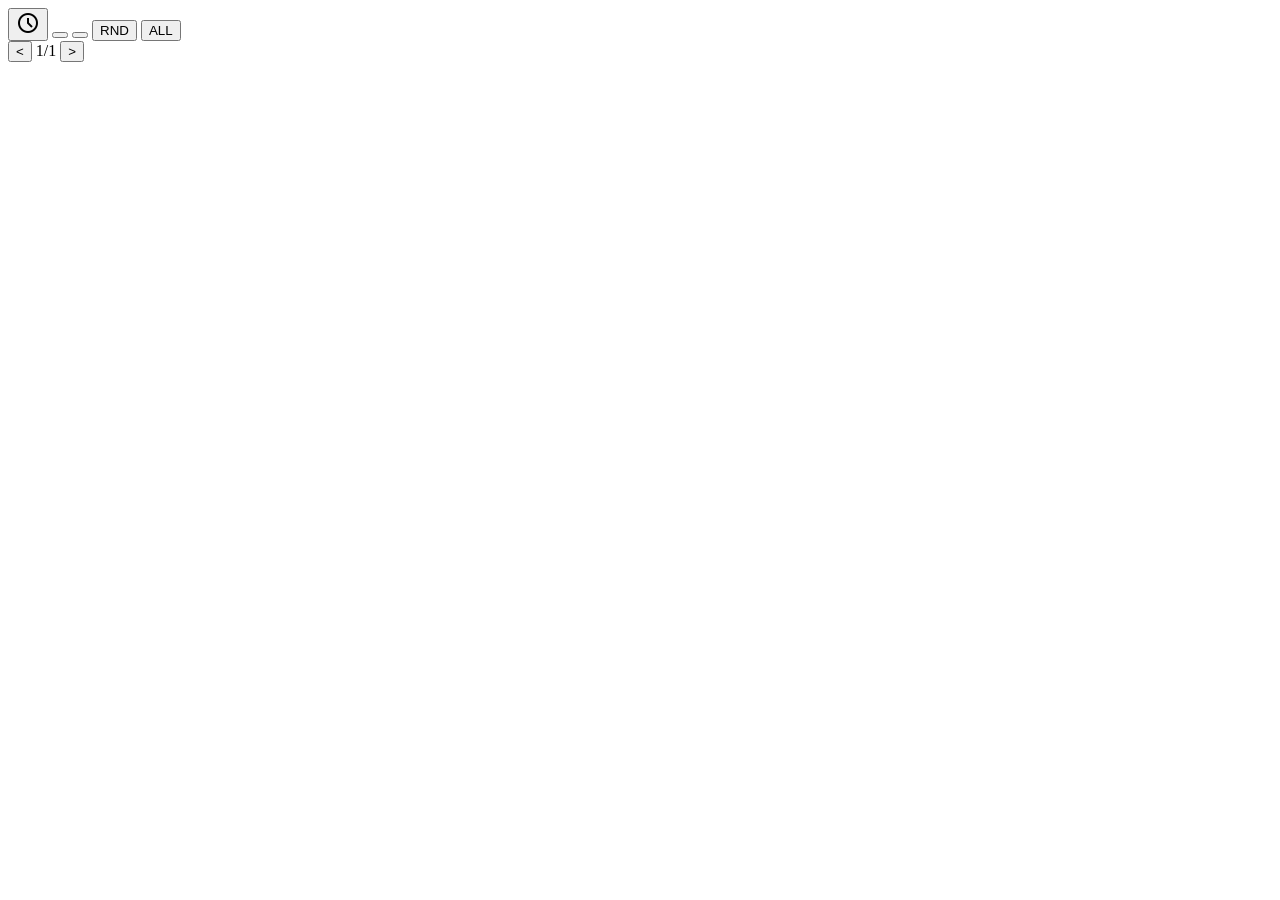
==== index.html @ caab001d "init" ====
<!DOCTYPE html>
<html lang="ru">
<head>
    <meta charset="UTF-8">
    <meta name="viewport" content="width=device-width, initial-scale=1.0">
    <title>Cardiff</title>
    <link rel="stylesheet" href="/cardiff/themes/styles.css">
    <link href="https://fonts.googleapis.com/css2?family=Material+Symbols+Outlined" rel="stylesheet">
    <script src="/cardiff/questions/kafka.js" defer></script>
    <script src="/cardiff/scripts/grades.js" defer></script>
    <script src="/cardiff/scripts/init-switch_modes-flip.js" defer></script>
</head>
<body>
    <main>
        <section class="all-cards"></section>
    </main>

    <div class="bottom-bar">
        <nav class="order-switch" role="group" aria-label="Порядок карточек">
            <button type="button" class="order-switch__btn" data-mode="all" aria-pressed="true" aria-label="По Эббингаузу">
                <span class="material-symbols-outlined order-switch__icon" aria-hidden="true">schedule</span>
            </button>
            <button type="button" class="order-switch__btn order-switch__btn--grey" data-mode="grey" aria-pressed="false" aria-label="Только серые">
                <span class="order-switch__swatch" aria-hidden="true"></span>
            </button>
            <button type="button" class="order-switch__btn order-switch__btn--red" data-mode="red" aria-pressed="false" aria-label="Только красные">
                <span class="order-switch__swatch" aria-hidden="true"></span>
            </button>
            <button type="button" class="order-switch__btn" data-mode="random" aria-pressed="false">RND</button>
            <button type="button" class="order-switch__btn" data-mode="id" aria-pressed="false">ALL</button>
        </nav>

        <span class="bottom-bar__sep" aria-hidden="true"></span>

        <nav class="card-nav" role="group" aria-label="Навигация по карточкам">
            <button type="button" class="card-nav__btn" data-nav="prev" aria-label="Предыдущая карточка">&lt;</button>
            <span class="card-nav__counter"><span class="card-nav__current">1</span>/<span class="card-nav__total">1</span></span>
            <button type="button" class="card-nav__btn" data-nav="next" aria-label="Следующая карточка">&gt;</button>
        </nav>
    </div>

    <template id="card-template">
        <article class="card" data-side="question">
            <div class="card__path"></div>
            <div class="card__content">
                <section class="card__face card__face--question" aria-label="Вопрос">
                    <ul class="card__list"></ul>
                </section>
                <section class="card__face card__face--answer" aria-label="Ответ" hidden>
                    <ul class="card__list"></ul>
                </section>
            </div>
            <footer class="card__footer">
                <div class="card__grades" role="group" aria-label="Оценка сложности">
                    <button type="button" class="grade grade--easy"   data-grade="easy"></button>
                    <button type="button" class="grade grade--medium" data-grade="medium"></button>
                    <button type="button" class="grade grade--hard"   data-grade="hard"></button>
                </div>
                <button type="button" class="card__flip" aria-label="Показать ответ" aria-pressed="false">
                    <span class="card__flip-icon" aria-hidden="true">⇄</span>
                </button>
            </footer>
        </article>
    </template>
</body>
</html>
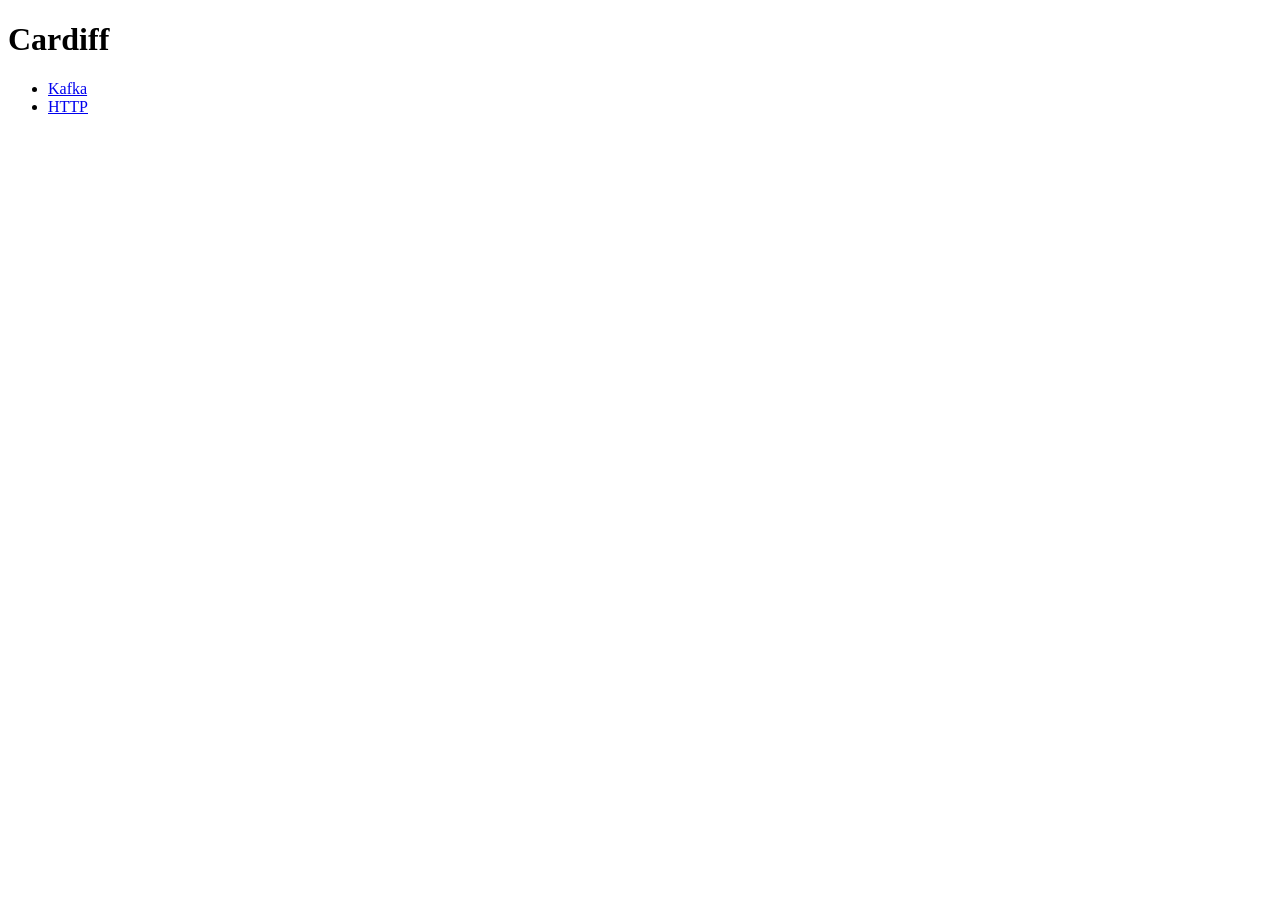
==== commit 633c4a01: "базовая страница со ссылками на темы" ====
--- a/index.html
+++ b/index.html
@@ -3,64 +3,15 @@
 <head>
     <meta charset="UTF-8">
     <meta name="viewport" content="width=device-width, initial-scale=1.0">
-    <title>Cardiff</title>
-    <link rel="stylesheet" href="/cardiff/themes/styles.css">
-    <link href="https://fonts.googleapis.com/css2?family=Material+Symbols+Outlined" rel="stylesheet">
-    <script src="/cardiff/questions/kafka.js" defer></script>
-    <script src="/cardiff/scripts/grades.js" defer></script>
-    <script src="/cardiff/scripts/init-switch_modes-flip.js" defer></script>
+    <title>Cardiff — темы</title>
 </head>
 <body>
     <main>
-        <section class="all-cards"></section>
+        <h1>Cardiff</h1>
+        <ul>
+            <li><a href="/cardiff/cards.html?topic=kafka">Kafka</a></li>
+            <li><a href="/cardiff/cards.html?topic=http">HTTP</a></li>
+        </ul>
     </main>
-
-    <div class="bottom-bar">
-        <nav class="order-switch" role="group" aria-label="Порядок карточек">
-            <button type="button" class="order-switch__btn" data-mode="all" aria-pressed="true" aria-label="По Эббингаузу">
-                <span class="material-symbols-outlined order-switch__icon" aria-hidden="true">schedule</span>
-            </button>
-            <button type="button" class="order-switch__btn order-switch__btn--grey" data-mode="grey" aria-pressed="false" aria-label="Только серые">
-                <span class="order-switch__swatch" aria-hidden="true"></span>
-            </button>
-            <button type="button" class="order-switch__btn order-switch__btn--red" data-mode="red" aria-pressed="false" aria-label="Только красные">
-                <span class="order-switch__swatch" aria-hidden="true"></span>
-            </button>
-            <button type="button" class="order-switch__btn" data-mode="random" aria-pressed="false">RND</button>
-            <button type="button" class="order-switch__btn" data-mode="id" aria-pressed="false">ALL</button>
-        </nav>
-
-        <span class="bottom-bar__sep" aria-hidden="true"></span>
-
-        <nav class="card-nav" role="group" aria-label="Навигация по карточкам">
-            <button type="button" class="card-nav__btn" data-nav="prev" aria-label="Предыдущая карточка">&lt;</button>
-            <span class="card-nav__counter"><span class="card-nav__current">1</span>/<span class="card-nav__total">1</span></span>
-            <button type="button" class="card-nav__btn" data-nav="next" aria-label="Следующая карточка">&gt;</button>
-        </nav>
-    </div>
-
-    <template id="card-template">
-        <article class="card" data-side="question">
-            <div class="card__path"></div>
-            <div class="card__content">
-                <section class="card__face card__face--question" aria-label="Вопрос">
-                    <ul class="card__list"></ul>
-                </section>
-                <section class="card__face card__face--answer" aria-label="Ответ" hidden>
-                    <ul class="card__list"></ul>
-                </section>
-            </div>
-            <footer class="card__footer">
-                <div class="card__grades" role="group" aria-label="Оценка сложности">
-                    <button type="button" class="grade grade--easy"   data-grade="easy"></button>
-                    <button type="button" class="grade grade--medium" data-grade="medium"></button>
-                    <button type="button" class="grade grade--hard"   data-grade="hard"></button>
-                </div>
-                <button type="button" class="card__flip" aria-label="Показать ответ" aria-pressed="false">
-                    <span class="card__flip-icon" aria-hidden="true">⇄</span>
-                </button>
-            </footer>
-        </article>
-    </template>
 </body>
 </html>
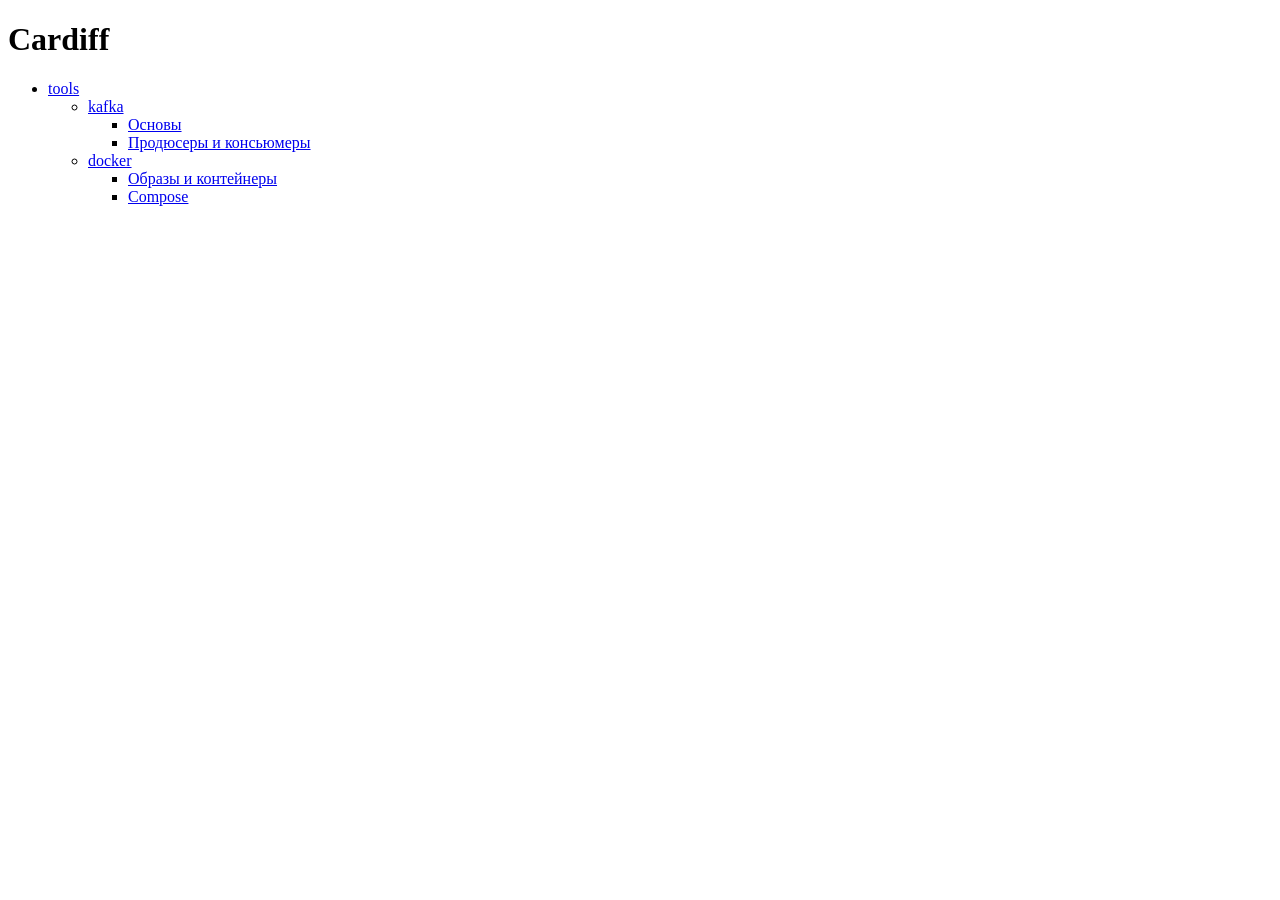
==== commit 7e48431e: "Стили" ====
--- a/index.html
+++ b/index.html
@@ -3,14 +3,34 @@
 <head>
     <meta charset="UTF-8">
     <meta name="viewport" content="width=device-width, initial-scale=1.0">
-    <title>Cardiff — темы</title>
+    <title>Cardiff</title>
+    <link rel="stylesheet" href="/cardiff/themes/main.css">
 </head>
 <body>
     <main>
         <h1>Cardiff</h1>
+
         <ul>
-            <li><a href="/cardiff/cards.html?topic=kafka">Kafka</a></li>
-            <li><a href="/cardiff/cards.html?topic=http">HTTP</a></li>
+            <li>
+                <a href="/cardiff/cards.html?topic=tools">tools</a>
+                <ul>
+                    <li>
+                        <a href="/cardiff/cards.html?topic=kafka">kafka</a>
+                        <ul>
+                            <li><a href="/cardiff/cards.html?topic=kafka-basics">Основы</a></li>
+                            <li><a href="/cardiff/cards.html?topic=kafka-producers">Продюсеры и консьюмеры</a></li>
+                        </ul>
+                    </li>
+                    <li>
+                        <a href="/cardiff/cards.html?topic=docker">docker</a>
+                        <ul>
+                            <li><a href="/cardiff/cards.html?topic=docker-images">Образы и контейнеры</a></li>
+                            <li><a href="/cardiff/cards.html?topic=docker-compose">Compose</a></li>
+                        </ul>
+                    </li>
+                </ul>
+            </li>
+
         </ul>
     </main>
 </body>
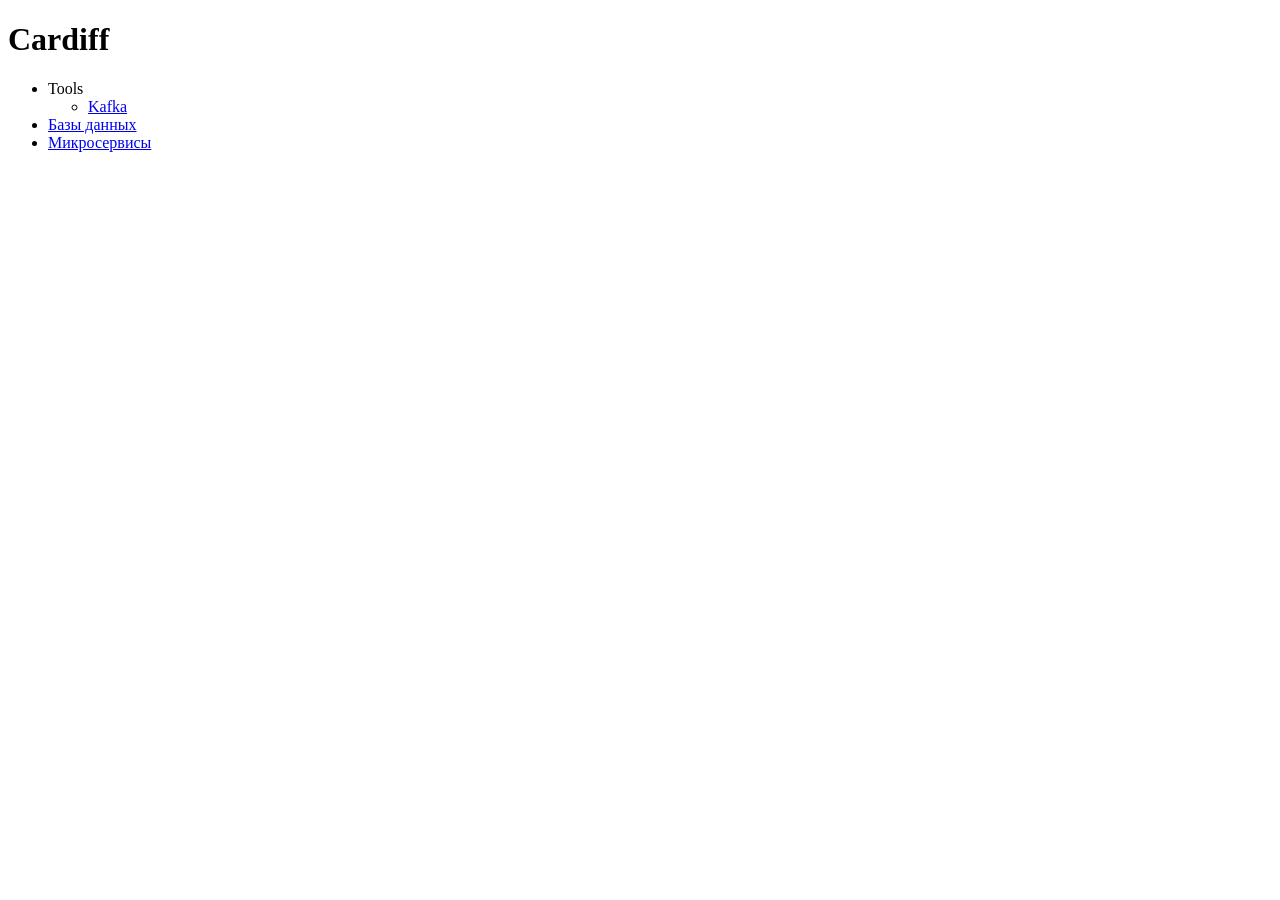
==== commit 993b1418: "Перенес вопросы с бумажных карточек" ====
--- a/index.html
+++ b/index.html
@@ -12,25 +12,19 @@
 
         <ul>
             <li>
-                <a href="/cardiff/cards.html?topic=tools">tools</a>
+                <a>Tools</a>
                 <ul>
                     <li>
-                        <a href="/cardiff/cards.html?topic=kafka">kafka</a>
-                        <ul>
-                            <li><a href="/cardiff/cards.html?topic=kafka-basics">Основы</a></li>
-                            <li><a href="/cardiff/cards.html?topic=kafka-producers">Продюсеры и консьюмеры</a></li>
-                        </ul>
-                    </li>
-                    <li>
-                        <a href="/cardiff/cards.html?topic=docker">docker</a>
-                        <ul>
-                            <li><a href="/cardiff/cards.html?topic=docker-images">Образы и контейнеры</a></li>
-                            <li><a href="/cardiff/cards.html?topic=docker-compose">Compose</a></li>
-                        </ul>
+                        <a href="/cardiff/cards.html?topic=kafka">Kafka</a>
                     </li>
                 </ul>
             </li>
-
+            <li>
+                <a href="/cardiff/cards.html?topic=database">Базы данных</a>
+            </li>
+            <li>
+                <a href="/cardiff/cards.html?topic=microservices">Микросервисы</a>
+            </li>
         </ul>
     </main>
 </body>
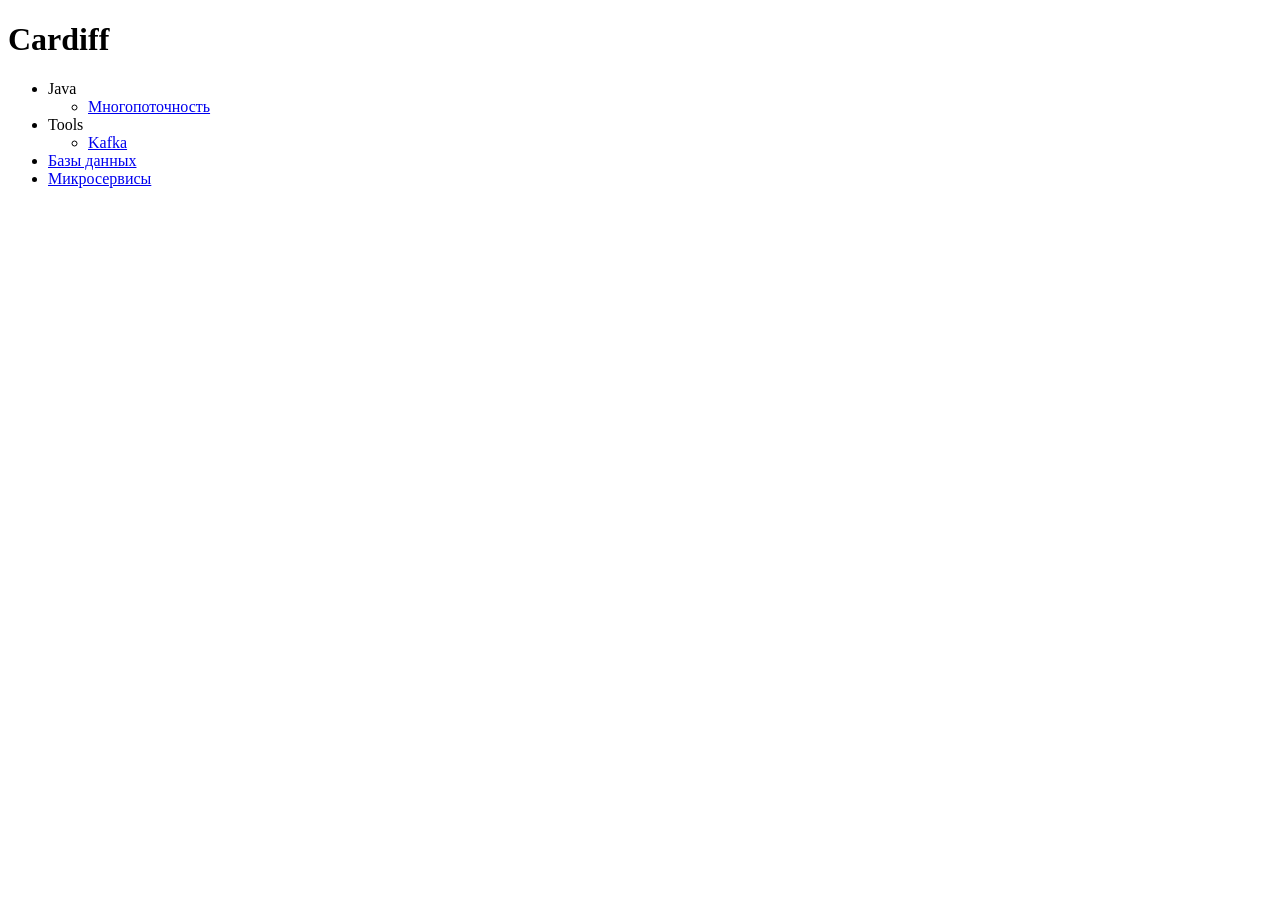
==== commit f88f18aa: "Пара карточек по БД" ====
--- a/index.html
+++ b/index.html
@@ -11,6 +11,14 @@
         <h1>Cardiff</h1>
 
         <ul>
+            <li>
+                <a>Java</a>
+                <ul>
+                    <li>
+                        <a href="/cardiff/cards.html?topic=java_threads">Многопоточность</a>
+                    </li>
+                </ul>
+            </li>
             <li>
                 <a>Tools</a>
                 <ul>
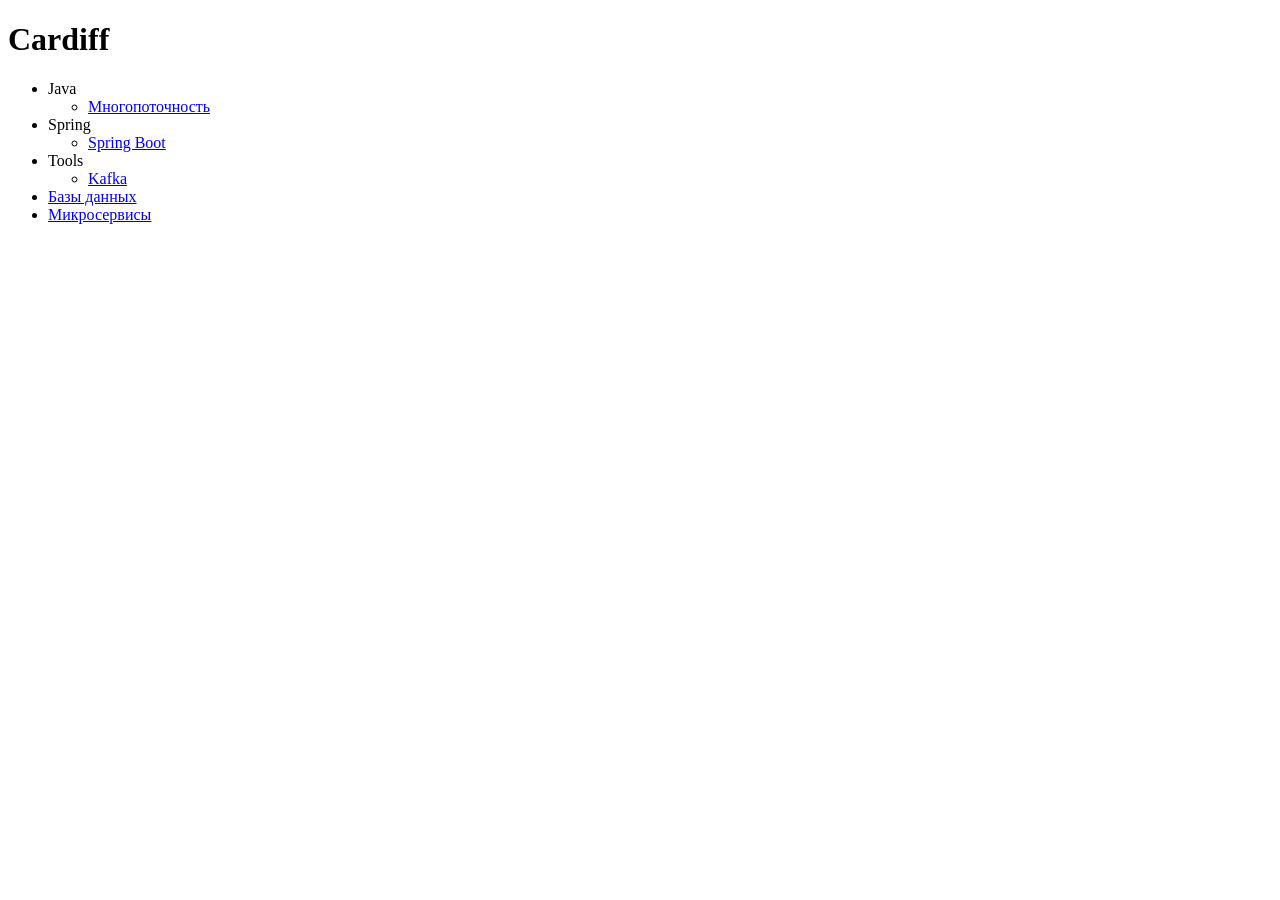
==== commit 374a4d9f: "Карточка по EDA и AOP" ====
--- a/index.html
+++ b/index.html
@@ -20,6 +20,14 @@
                 </ul>
             </li>
             <li>
+                <a>Spring</a>
+                <ul>
+                    <li>
+                        <a href="/cardiff/cards.html?topic=spring_boot">Spring Boot</a>
+                    </li>
+                </ul>
+            </li>
+            <li>
                 <a>Tools</a>
                 <ul>
                     <li>
